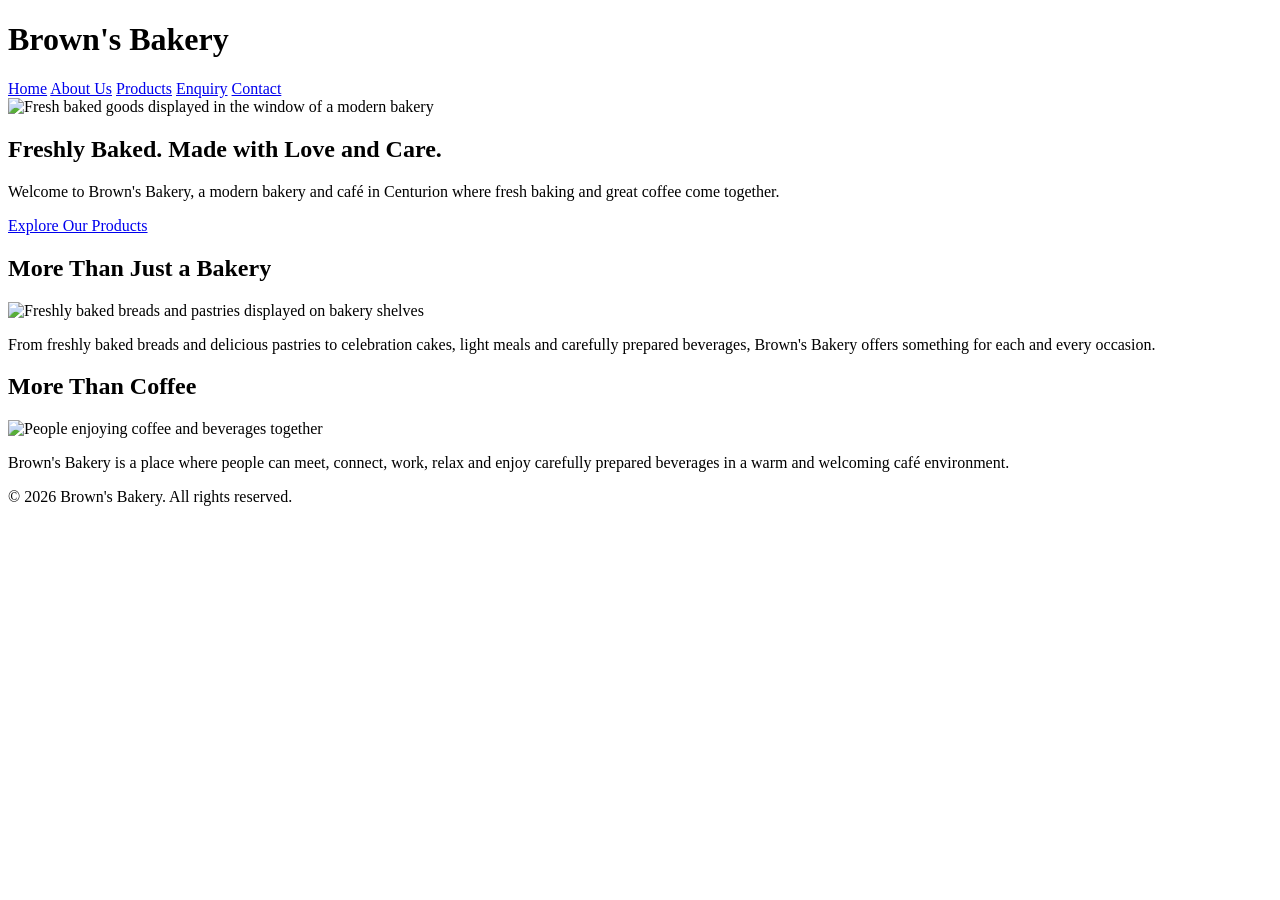
==== index.html @ 75e524cd "Add Brown's Bakery website files" ====
<!DOCTYPE html>
<html lang="en">
<head>
    <!-- Basic page information -->
    <meta charset="UTF-8">
    <meta name="viewport" content="width=device-width, initial-scale=1.0">

    <title>Brown's Bakery | Home</title>
</head>

<body>

    <!-- Header section -->
    <header>
        <h1>Brown's Bakery</h1>

        <!-- Navigation menu -->
        <nav>
            <a href="index.html">Home</a>
            <a href="about.html">About Us</a>
            <a href="products.html">Products</a>
            <a href="enquiry.html">Enquiry</a>
            <a href="contact.html">Contact</a>
        </nav>
    </header>

    <!-- Main website content -->
    <main>

        <!-- Welcome / Hero section -->
        <section>

            <img src="_images/bakery-exterior.jpeg"
             alt="Fresh baked goods displayed in the window of a modern bakery">

            <h2>Freshly Baked. Made with Love and Care.</h2>

            <p>
                Welcome to Brown's Bakery, a modern bakery and café
                in Centurion where fresh baking and great coffee come together.
            </p>

            <a href="products.html">Explore Our Products</a>
        </section>

        <!-- Introduction section -->
        <section>
            <h2>More Than Just a Bakery</h2>

            <img src="_images/bakery-display.jpeg"
             alt="Freshly baked breads and pastries displayed on bakery shelves">

            <p>
                From freshly baked breads and delicious pastries to celebration
                cakes, light meals and carefully prepared beverages, Brown's Bakery
                offers something for each and every occasion.
            </p>
        </section>

        <!-- Café experience section -->
        <section>
            <h2>More Than Coffee</h2>

            <img src="_images/coffee-community.jpeg"
            alt="People enjoying coffee and beverages together">

            <p>
                Brown's Bakery is a place where people can meet, connect, work,
                relax and enjoy carefully prepared beverages in a warm and
                welcoming café environment.
            </p>
        </section>

         </main>

        <!-- Footer -->
        <footer>
        <p>&copy; 2026 Brown's Bakery. All rights reserved.</p>
        </footer>

    </body>
    </html>
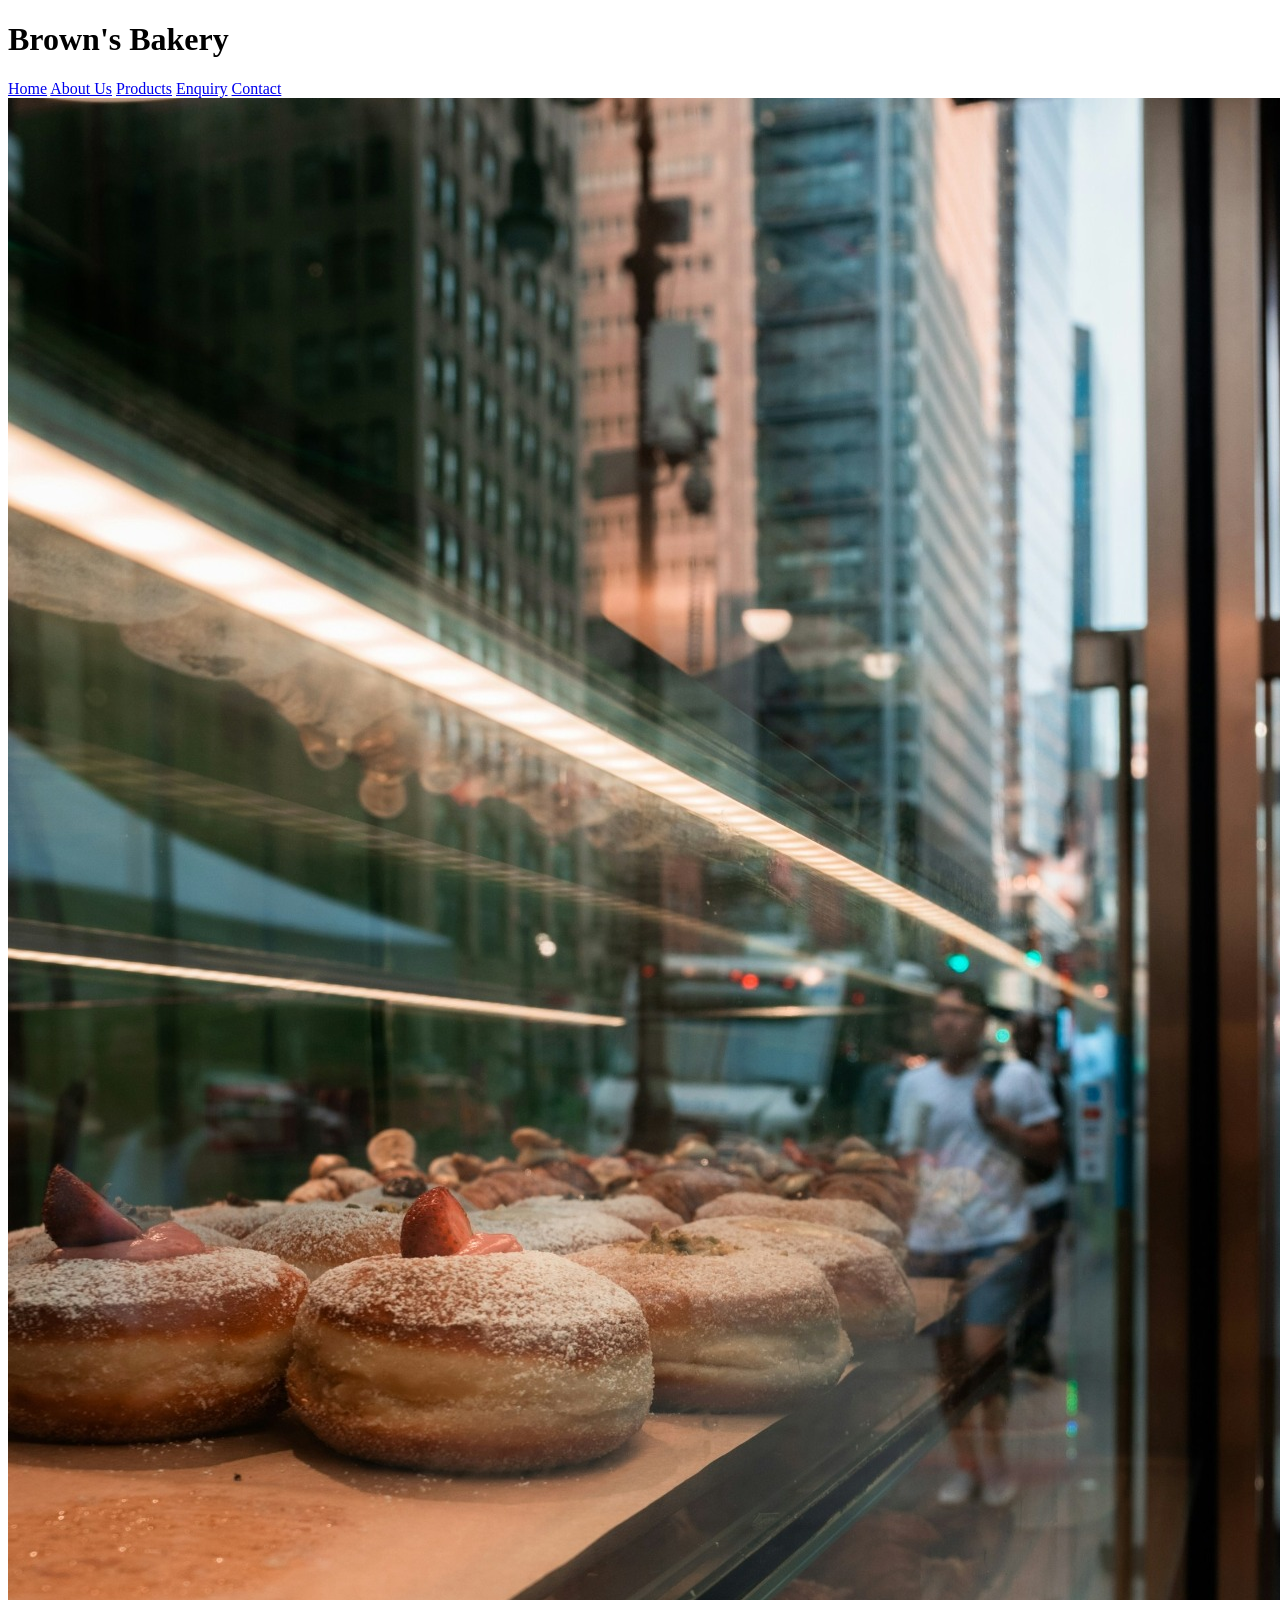
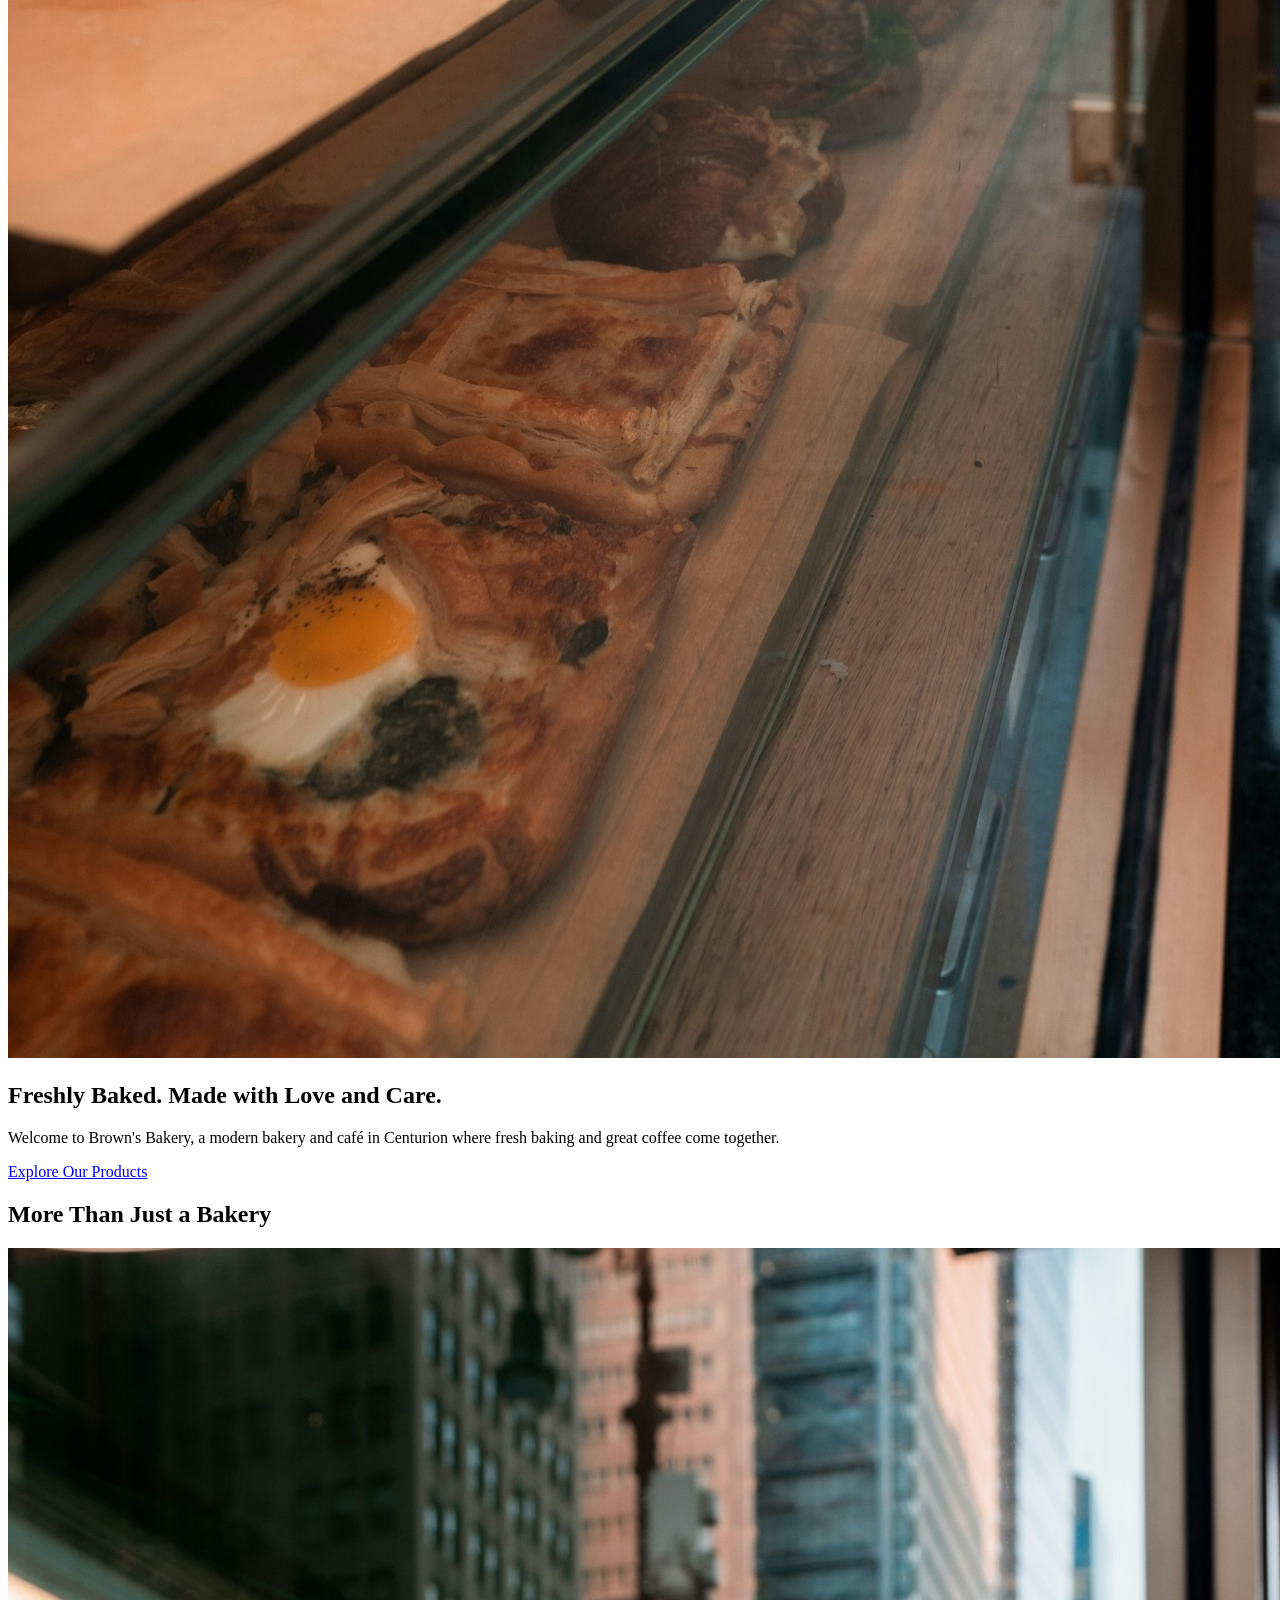
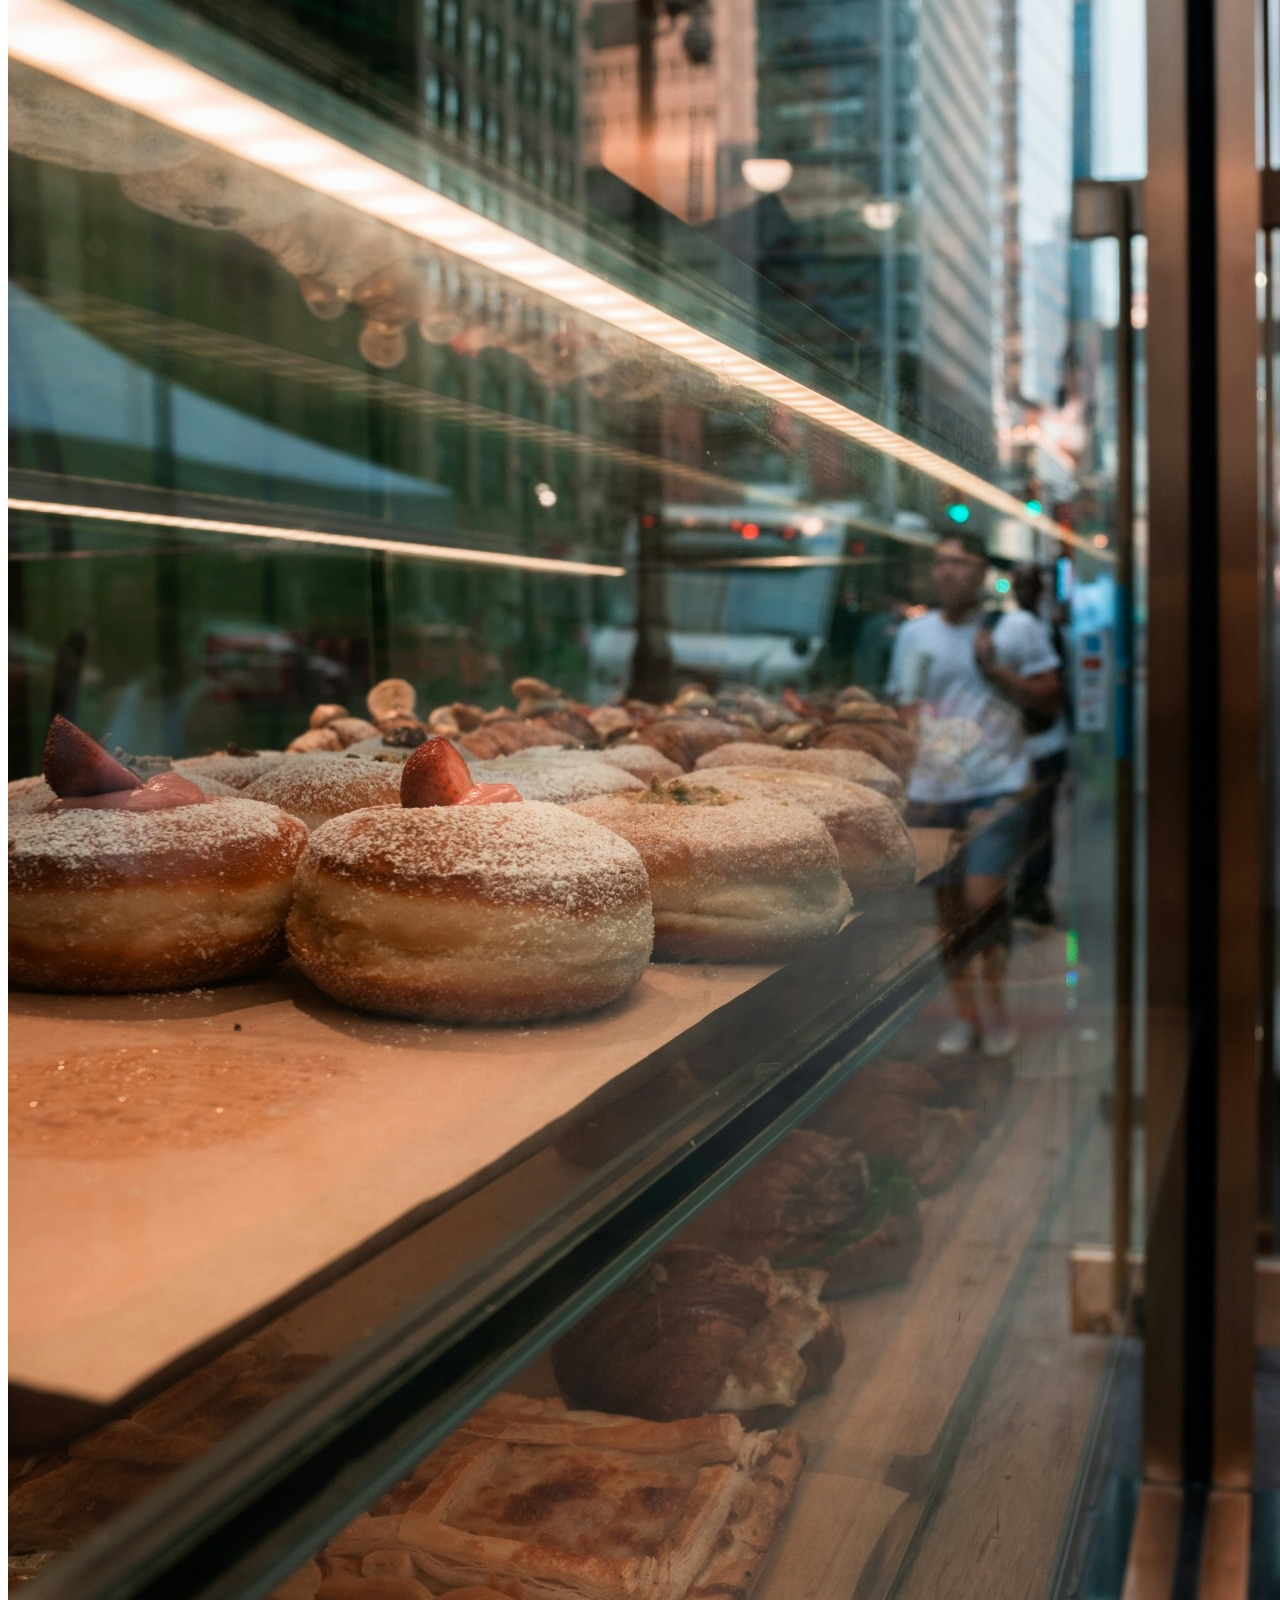
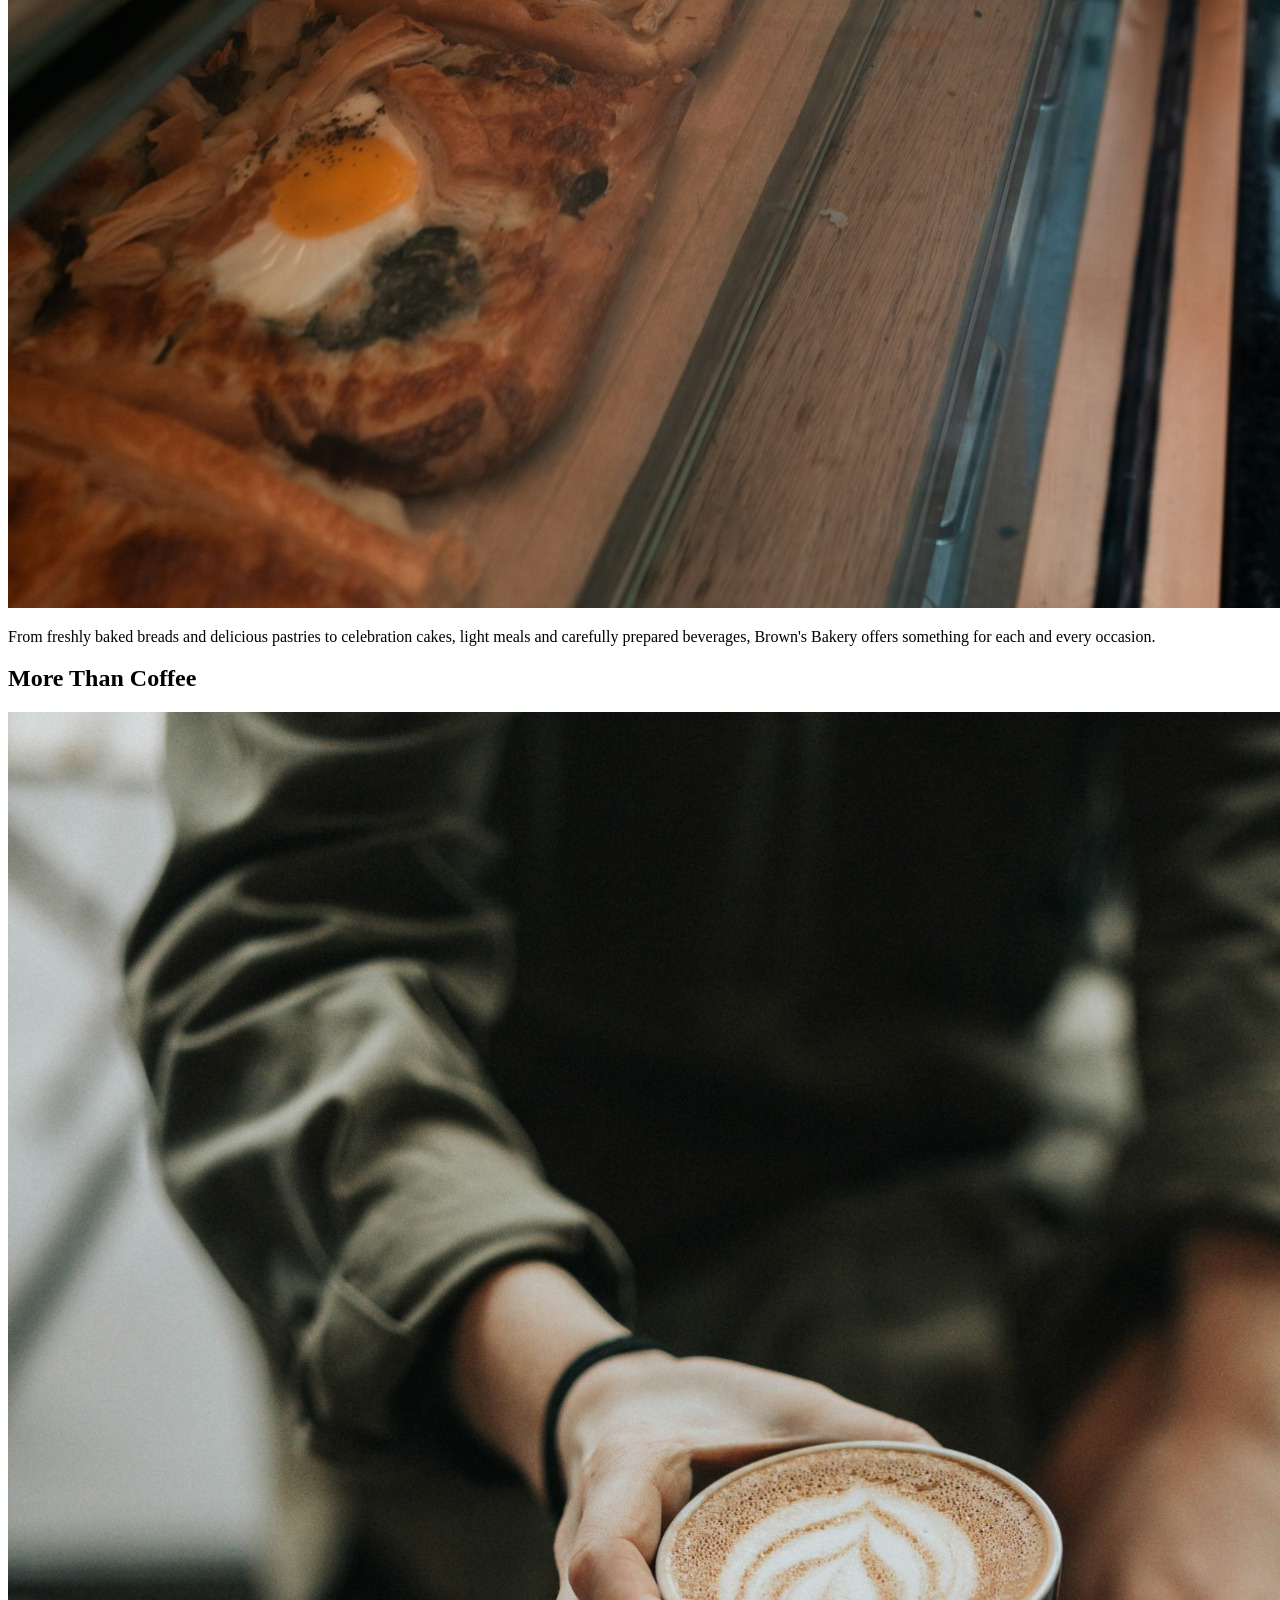
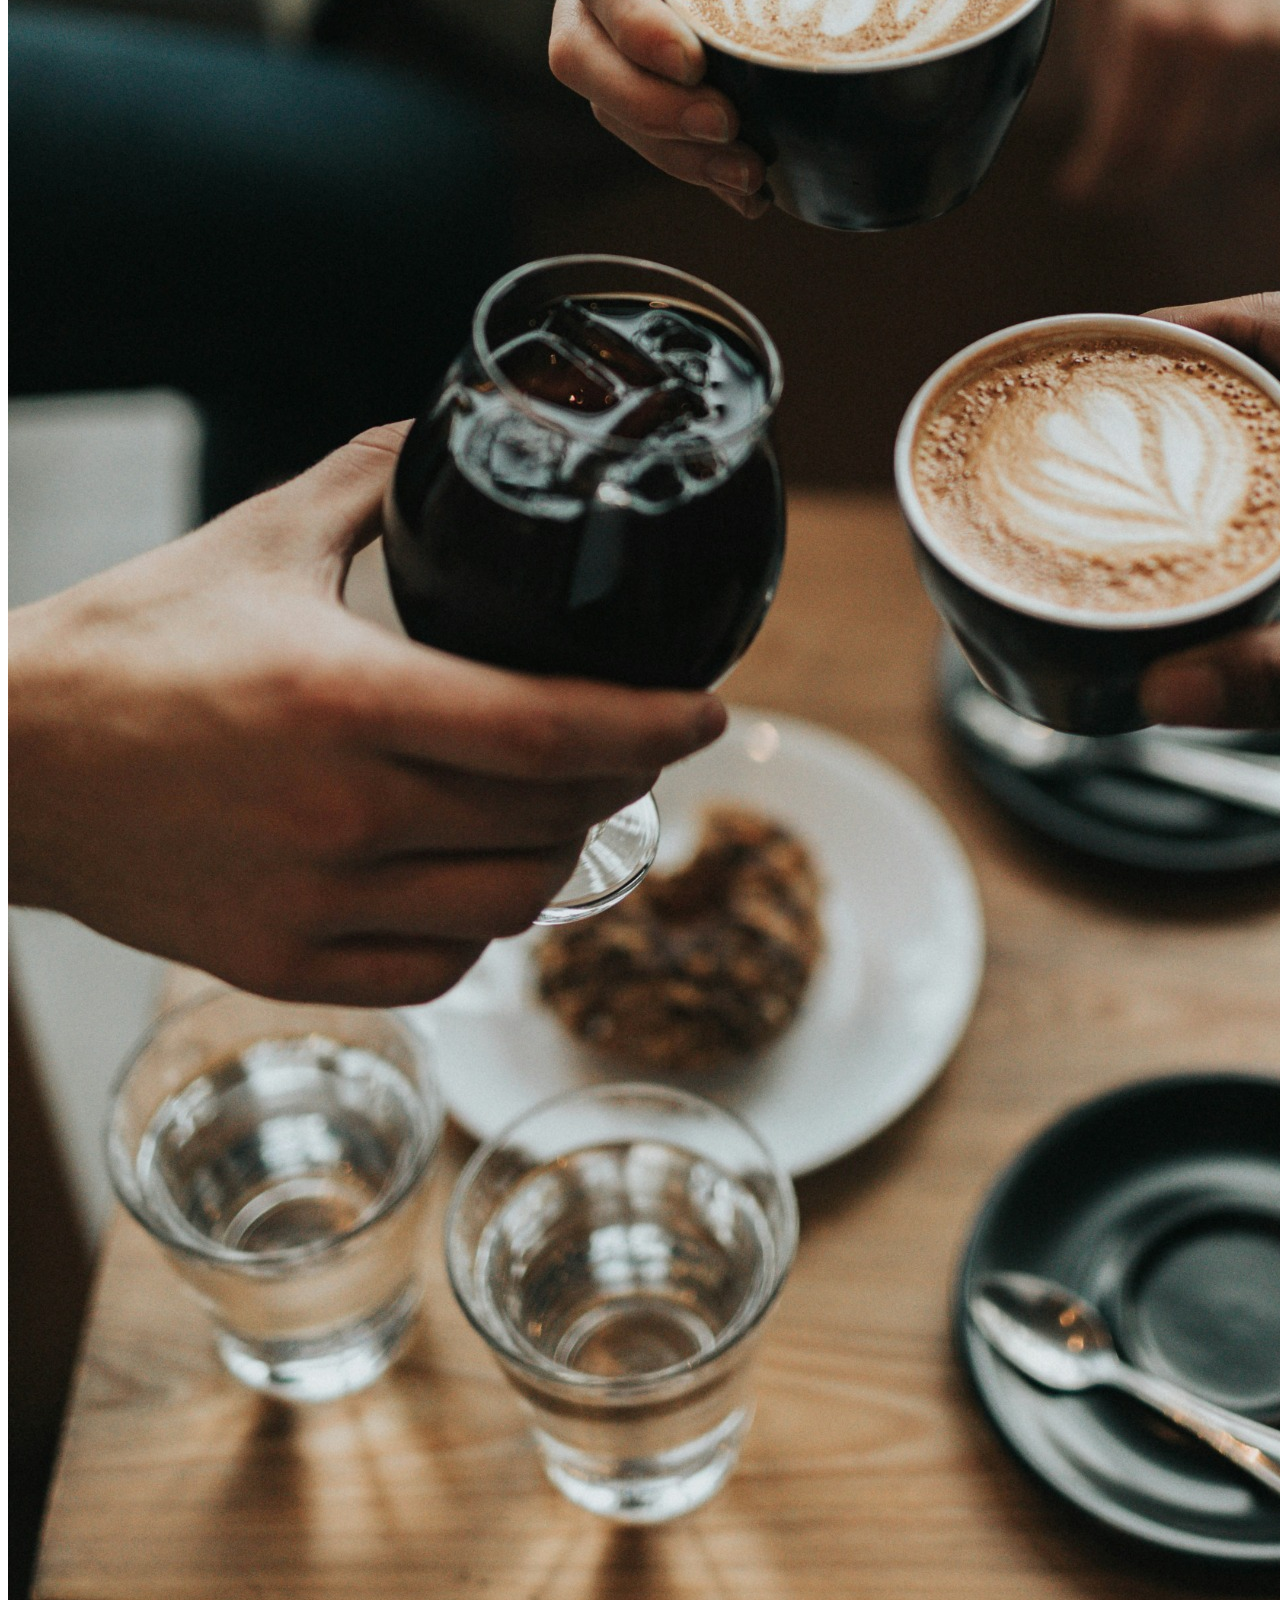
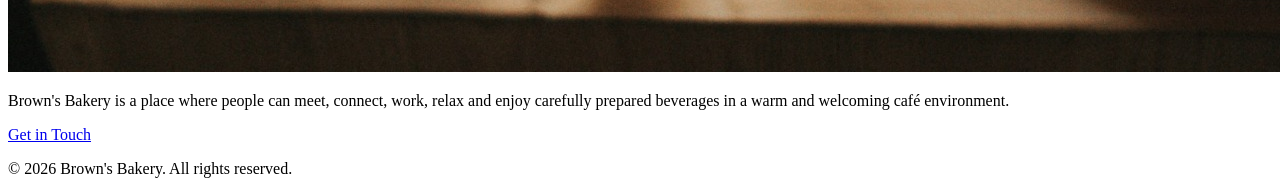
==== commit a4d0b790: "Update website pages and README for Part 3" ====
--- a/index.html
+++ b/index.html
@@ -1,28 +1,45 @@
 <!DOCTYPE html>
 <html lang="en">
+
 <head>
     <!-- Basic page information -->
     <meta charset="UTF-8">
     <meta name="viewport" content="width=device-width, initial-scale=1.0">
 
-    <title>Brown's Bakery | Home</title>
+    <!-- SEO information -->
+    <meta name="description" content="Visit Brown's Bakery in Centurion for freshly baked bread, pastries, celebration cakes, delicious coffee and a welcoming café experience.">
+
+    <meta name="keywords" content="Brown's Bakery, bakery in Centurion, fresh bread, pastries, celebration cakes, coffee, café, baked goods">
+
+    <meta name="author" content="Brown's Bakery">
+
+    <meta name="robots" content="index, follow">
+
+    <!-- Page title -->
+    <title>Brown's Bakery | Fresh Bakery and Café in Centurion</title>
+
+    <!-- Stylesheet -->
+    <link rel="stylesheet" href="css_assets/style.css">
 </head>
 
 <body>
 
     <!-- Header section -->
     <header>
+
         <h1>Brown's Bakery</h1>
 
         <!-- Navigation menu -->
-        <nav>
+        <nav aria-label="Main navigation">
             <a href="index.html">Home</a>
             <a href="about.html">About Us</a>
             <a href="products.html">Products</a>
             <a href="enquiry.html">Enquiry</a>
             <a href="contact.html">Contact</a>
         </nav>
+
     </header>
+
 
     <!-- Main website content -->
     <main>
@@ -30,8 +47,10 @@
         <!-- Welcome / Hero section -->
         <section>
 
-            <img src="_images/bakery-exterior.jpeg"
-             alt="Fresh baked goods displayed in the window of a modern bakery">
+            <img
+                src="_images/bakery-exterior.jpeg"
+                alt="Exterior of Brown's Bakery, showcasing its welcoming bakery and café environment"
+            >
 
             <h2>Freshly Baked. Made with Love and Care.</h2>
 
@@ -41,42 +60,58 @@
             </p>
 
             <a href="products.html">Explore Our Products</a>
+
         </section>
+
 
         <!-- Introduction section -->
         <section>
+
             <h2>More Than Just a Bakery</h2>
 
-            <img src="_images/bakery-display.jpeg"
-             alt="Freshly baked breads and pastries displayed on bakery shelves">
+            <img
+                src="_images/bakery-exterior.jpeg"
+                alt="Brown's Bakery welcoming exterior"
+            >
 
             <p>
                 From freshly baked breads and delicious pastries to celebration
                 cakes, light meals and carefully prepared beverages, Brown's Bakery
                 offers something for each and every occasion.
             </p>
+
         </section>
+
 
         <!-- Café experience section -->
         <section>
+
             <h2>More Than Coffee</h2>
 
-            <img src="_images/coffee-community.jpeg"
-            alt="People enjoying coffee and beverages together">
+            <img
+                src="_images/coffee-community.jpeg"
+                alt="Customers enjoying coffee and spending time together in a welcoming café"
+            >
 
             <p>
                 Brown's Bakery is a place where people can meet, connect, work,
                 relax and enjoy carefully prepared beverages in a warm and
                 welcoming café environment.
             </p>
+
+            <a href="contact.html">Get in Touch</a>
+
         </section>
 
-         </main>
+    </main>
 
-        <!-- Footer -->
-        <footer>
+
+    <!-- Footer -->
+    <footer>
+
         <p>&copy; 2026 Brown's Bakery. All rights reserved.</p>
-        </footer>
 
-    </body>
-    </html>+    </footer>
+
+</body>
+</html>
